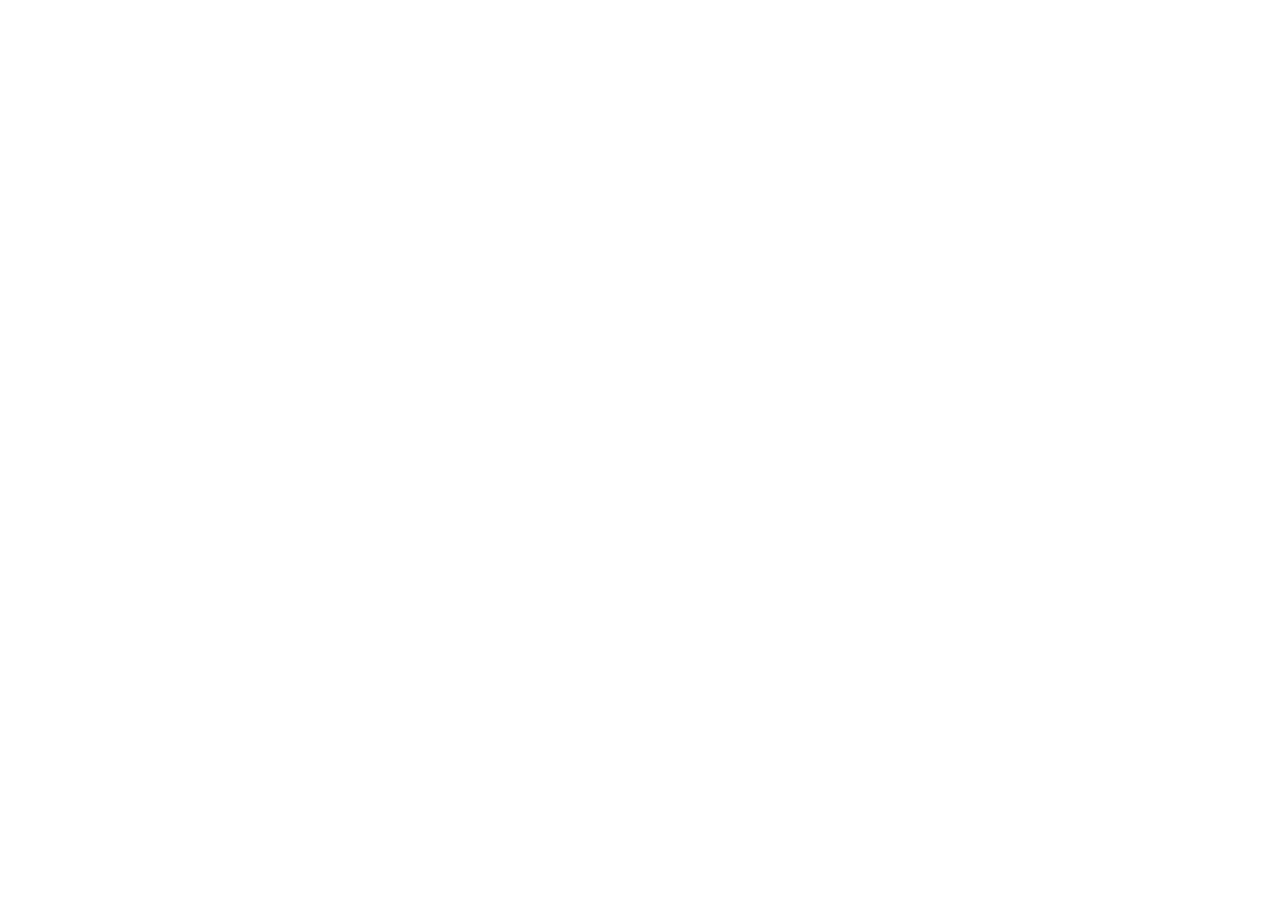
==== index.html @ 362cf4bc "Create index.html and add first heading" ====
<!DOCTYPE html>
<html lang="en">
<head>
    <meta charset="UTF-8">
    <meta name="viewport" content="width=device-width, initial-scale=1.0">
    <title>Odin-Recipes</title>
</head>
<body>
    
</body>
</html>
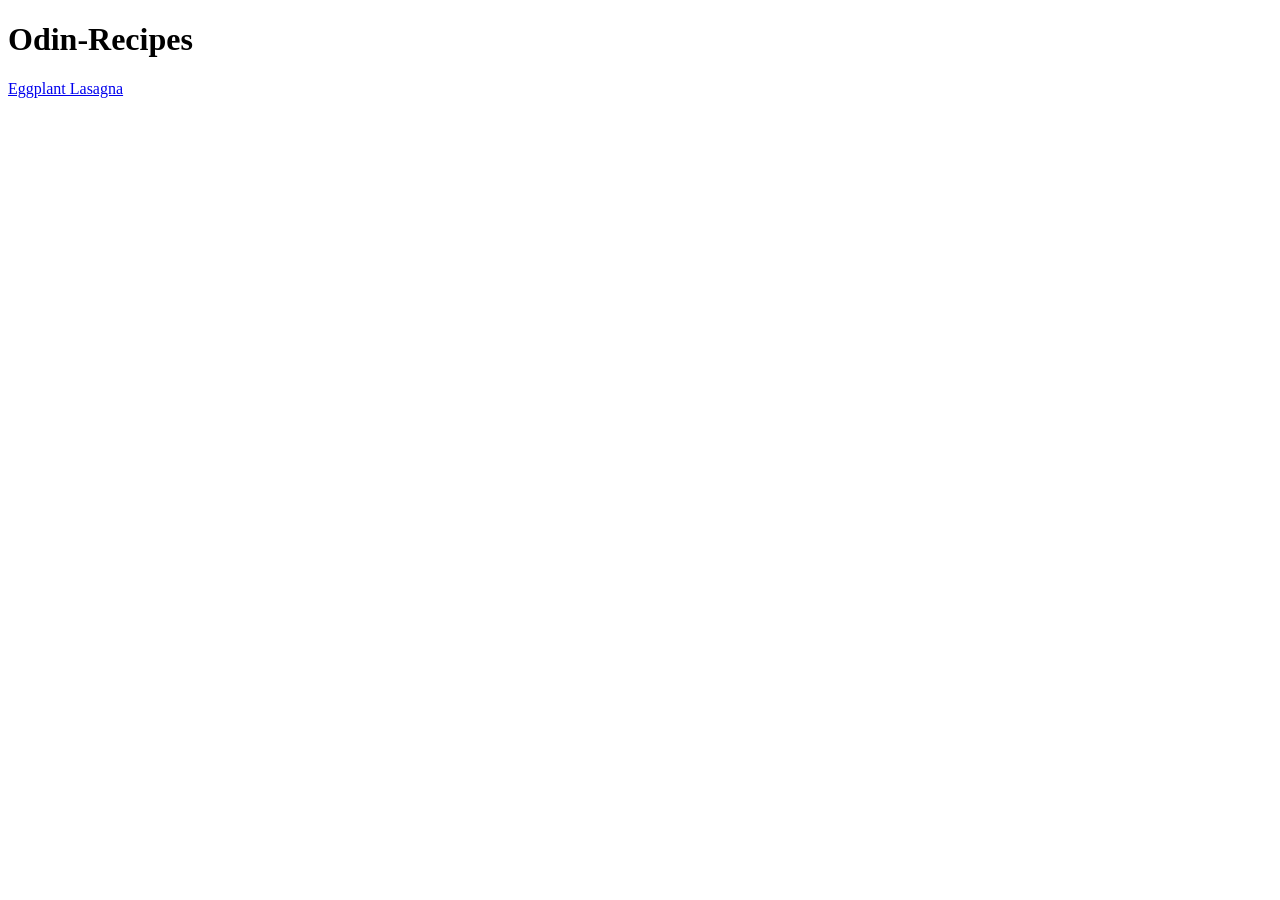
==== commit 72c42101: "Add a link to the recipe page" ====
--- a/index.html
+++ b/index.html
@@ -6,6 +6,7 @@
     <title>Odin-Recipes</title>
 </head>
 <body>
-    
+    <h1>Odin-Recipes</h1>
+    <a href="recepies/eggplant-lasagna.html">Eggplant Lasagna</a>
 </body>
 </html>
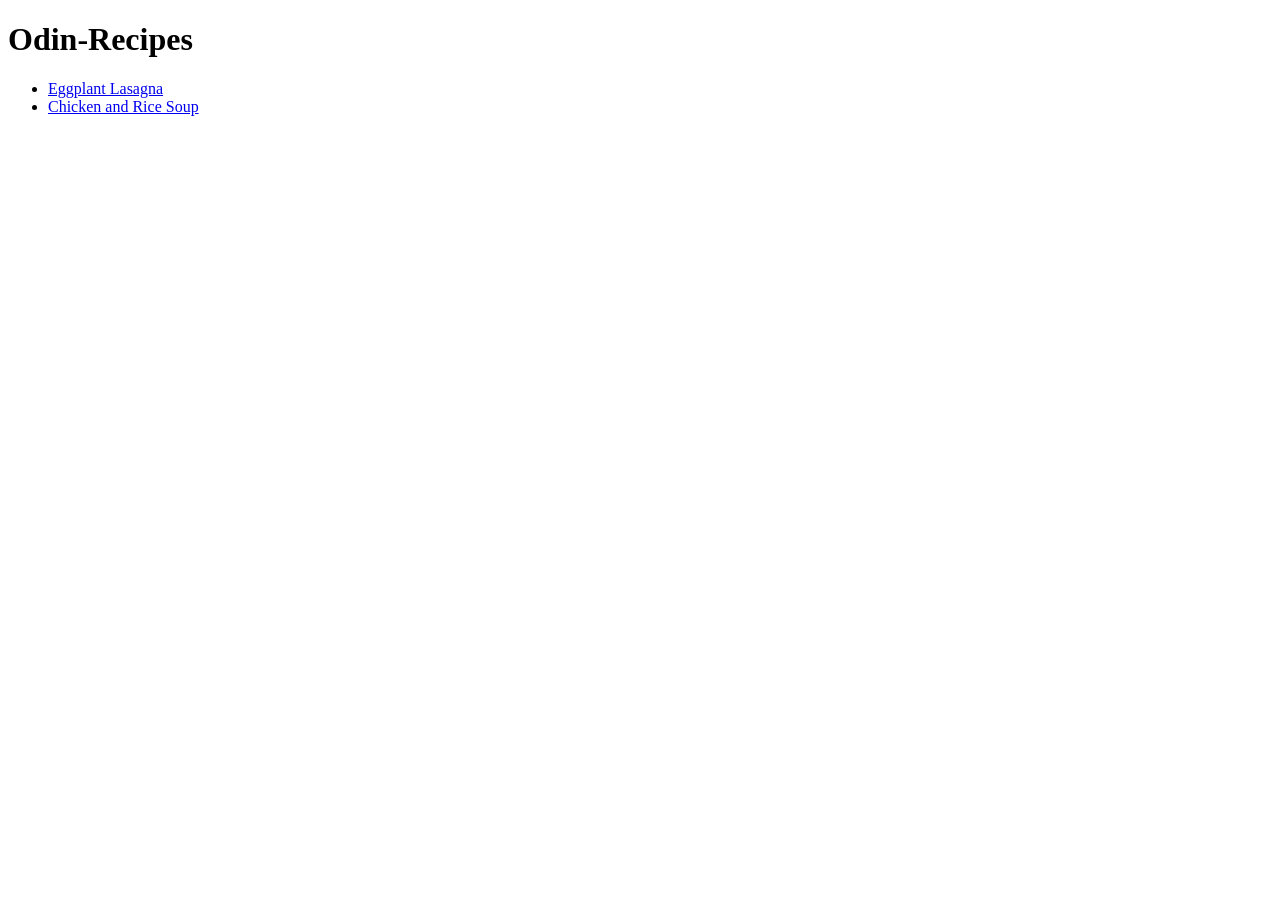
==== commit 91ad49fd: "Add one more page for new recipe and link it" ====
--- a/index.html
+++ b/index.html
@@ -7,6 +7,8 @@
 </head>
 <body>
     <h1>Odin-Recipes</h1>
-    <a href="recepies/eggplant-lasagna.html">Eggplant Lasagna</a>
-</body>
+    <ul>
+        <li><a href="recepies/eggplant-lasagna.html">Eggplant Lasagna</a></li>
+        <li><a href="recepies/chicken-and-rice-soup.html">Chicken and Rice Soup</a></li>
+    </ul>
 </html>
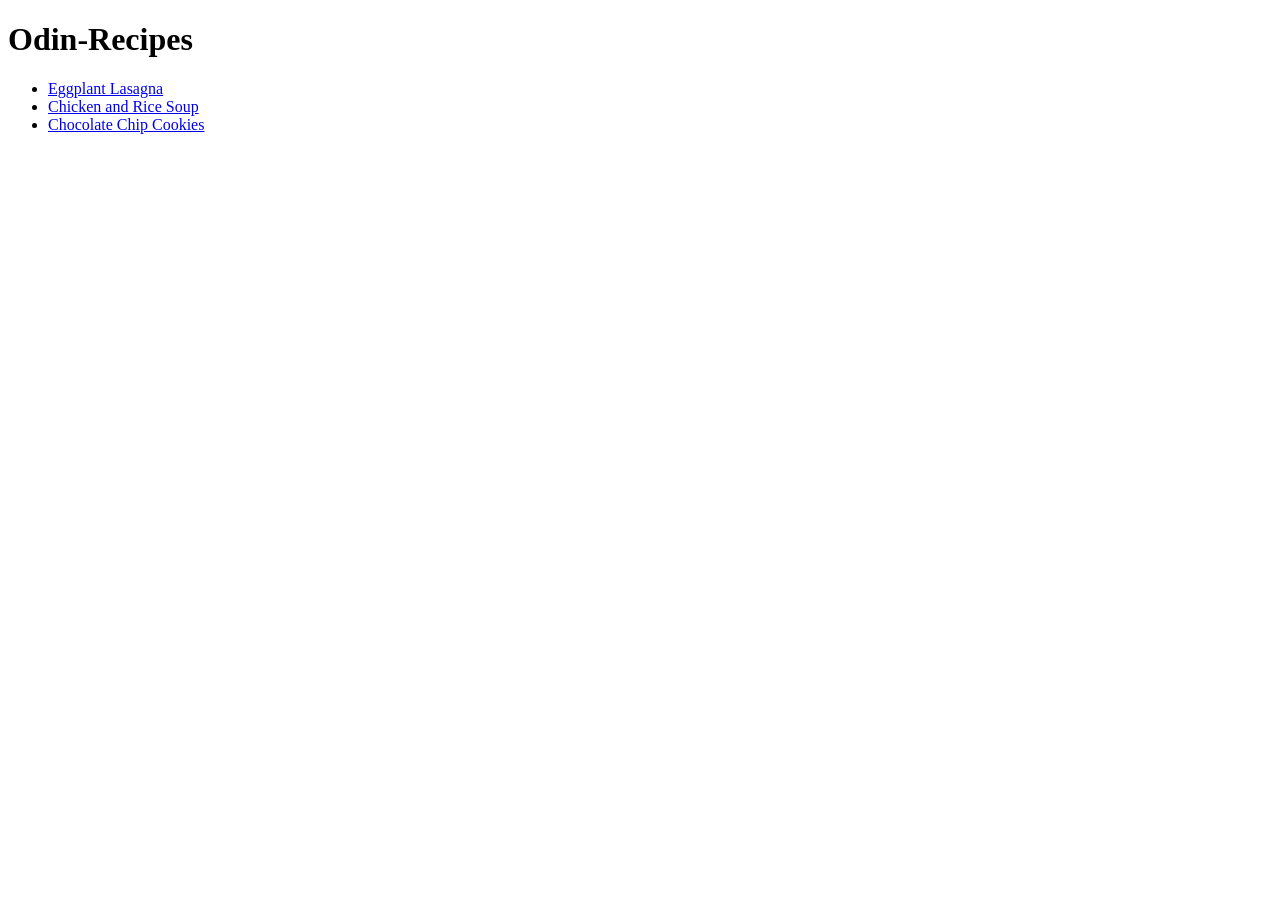
==== commit 02ba4bcd: "Add one more page for new recipe and link it" ====
--- a/index.html
+++ b/index.html
@@ -10,5 +10,6 @@
     <ul>
         <li><a href="recepies/eggplant-lasagna.html">Eggplant Lasagna</a></li>
         <li><a href="recepies/chicken-and-rice-soup.html">Chicken and Rice Soup</a></li>
+        <li><a href="recepies/chocolate-chip-cookies.html">Chocolate Chip Cookies</a></li>
     </ul>
 </html>
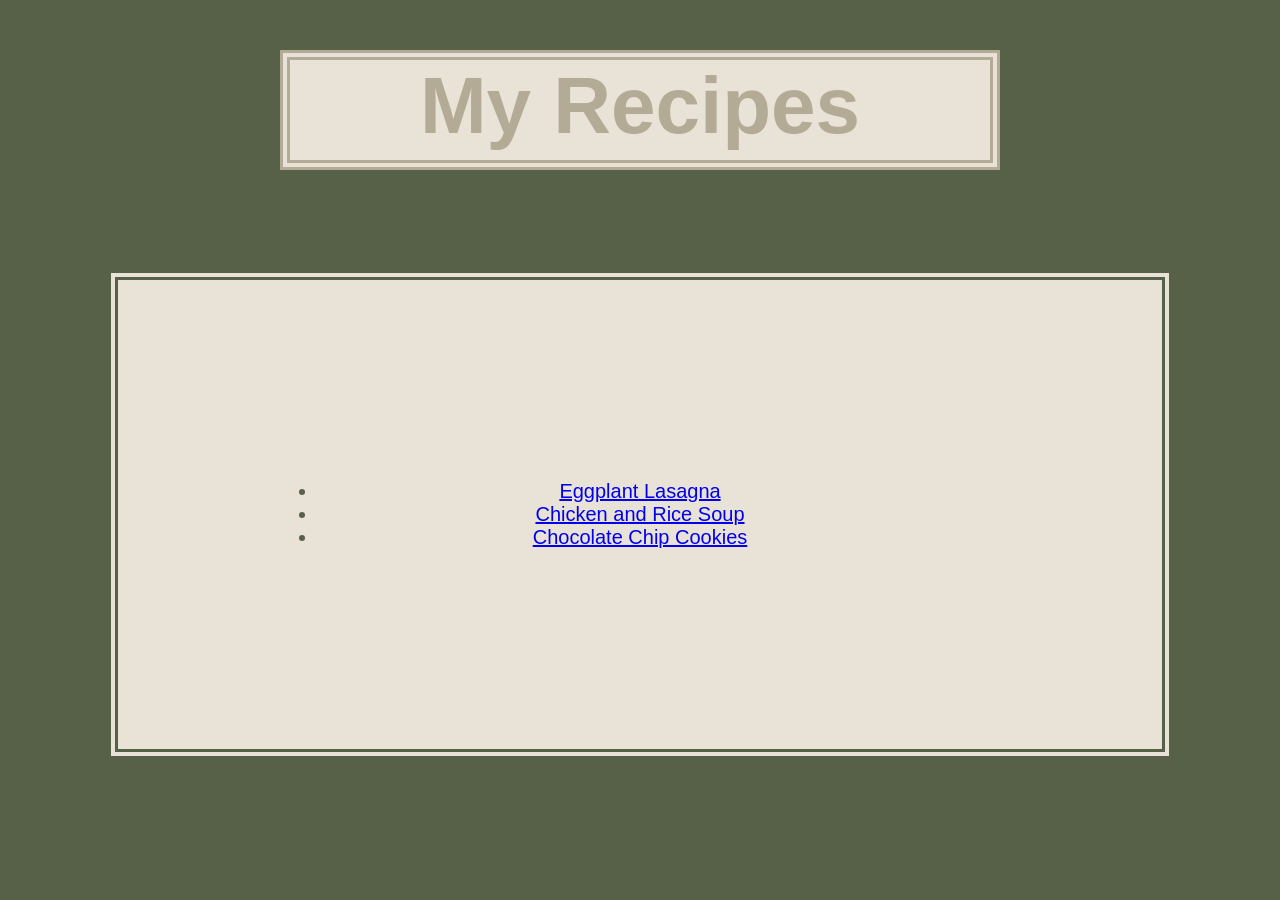
==== commit f1c5fa37: "Add CSS style to index.html" ====
--- a/index.html
+++ b/index.html
@@ -3,11 +3,12 @@
 <head>
     <meta charset="UTF-8">
     <meta name="viewport" content="width=device-width, initial-scale=1.0">
-    <title>Odin-Recipes</title>
+    <title>My Recipes</title>
+    <link rel="stylesheet" href="css/style.css">
 </head>
 <body>
-    <h1>Odin-Recipes</h1>
-    <ul>
+    <h1 class="title">My Recipes</h1>
+    <ul class="list">
         <li><a href="recepies/eggplant-lasagna.html">Eggplant Lasagna</a></li>
         <li><a href="recepies/chicken-and-rice-soup.html">Chicken and Rice Soup</a></li>
         <li><a href="recepies/chocolate-chip-cookies.html">Chocolate Chip Cookies</a></li>
--- a/css/style.css
+++ b/css/style.css
@@ -0,0 +1,30 @@
+html {
+    box-sizing: border-box;
+    background-color: rgb(87, 97, 72);
+}
+
+.title {
+    text-align: center;
+    color: rgb(179, 171, 150);
+    font-size: 80px;
+    font-family: "Brush Script MT", sans-serif;
+    background-color: rgb(233, 226, 214);
+    height: 100px;
+    width: 700px;
+    margin: auto;
+    margin-top: 50px;
+    border: 10px;
+    border-style: double;
+}
+
+.list {
+    text-align: center;
+    color: rgb(87, 97, 72);
+    font-size: 20px;
+    font-family: "Papyrus", sans-serif;
+    background-color: rgb(233, 226, 214);
+    padding: 200px;
+    margin: 100px;
+    border: 10px;
+    border-style: double;
+}
